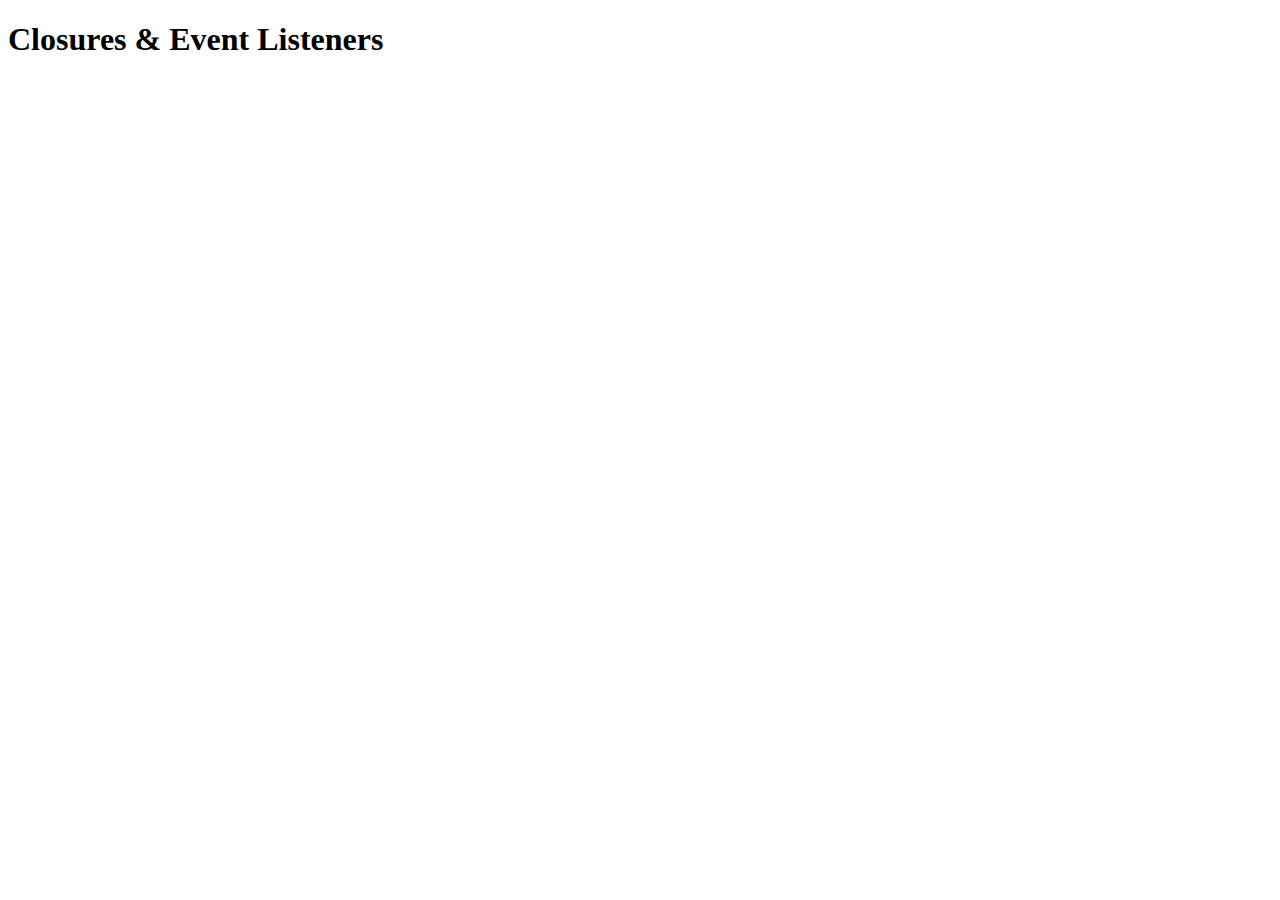
==== closures.html @ 0936e306 "Add project files" ====
<!DOCTYPE html>
<html lang="en">
    <head>
        <meta charset="utf-8">
        <title>Closures &amp; Event Listeners</title>
    </head>
    <body>
        <h1>Closures &amp; Event Listeners</h1>
    </body>
</html>
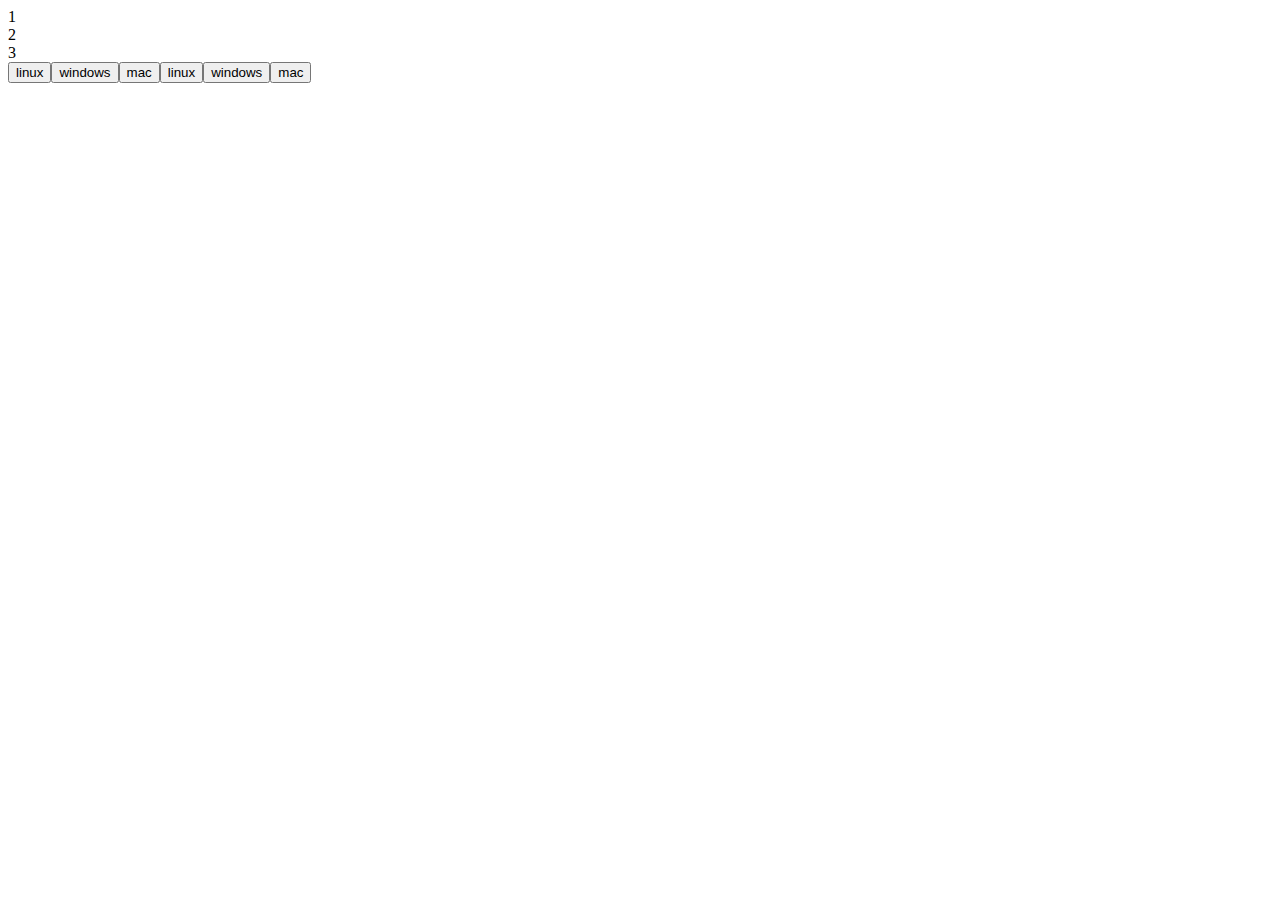
==== commit 0908af70: "Add new implementation" ====
--- a/closures.html
+++ b/closures.html
@@ -6,5 +6,73 @@
     </head>
     <body>
         <h1>Closures &amp; Event Listeners</h1>
+        <div id="content"></div>
+        
+        <script>
+            // clear the screen for testing
+            document.body.innerHTML = '';
+            document.body.style.background = "white";
+
+            var nums = [1, 2, 3];
+
+            // Let's loop over the numbers in our array
+            for (var i = 0; i < nums.length; i++) {
+
+                // This is the number we are currently on.
+                var num = nums[i];
+
+                // We're creating a DOM element for the number
+                var elem = document.createElement('div');
+                elem.textContent = num;
+
+                // and when we click, alert the value of 'num'
+                elem.addEventListener('click', (function(numCopy) {
+                    return function() {
+                        alert(numCopy);
+                    };
+                })(num));
+
+                // finally, let's add this element to the document
+                document.body.appendChild(elem);
+            }
+
+
+    // this works as expected because we are using block-scoped 'let and const' variables
+            var buttonMaker = function () {
+                var names = ['linux', 'windows', 'mac'];
+                for (let i = 0; i < names.length; i++) {
+                    const btn = document.createElement('button');
+                    const name = names[i];
+                    btn.textContent = name;
+                    btn.addEventListener('click', function () {
+                        alert(name);
+                    });
+
+                    document.body.appendChild(btn);
+                }
+            }
+
+            buttonMaker();
+
+            var buttonMaker2 = function() {
+                var names = ['linux', 'windows', 'mac'];
+                for (let i = 0; i < names.length; i++) {
+                    var btn = document.createElement('button')
+                    var name = names[i];
+                    btn.textContent = name;
+                    btn.addEventListener('click', (function(nameCopy) {
+
+                        return function() {
+                            alert(nameCopy);
+                        };
+                    })(name));
+
+                    document.body.appendChild(btn);
+                }
+            }
+
+         buttonMaker2();
+
+        </script>
     </body>
 </html>